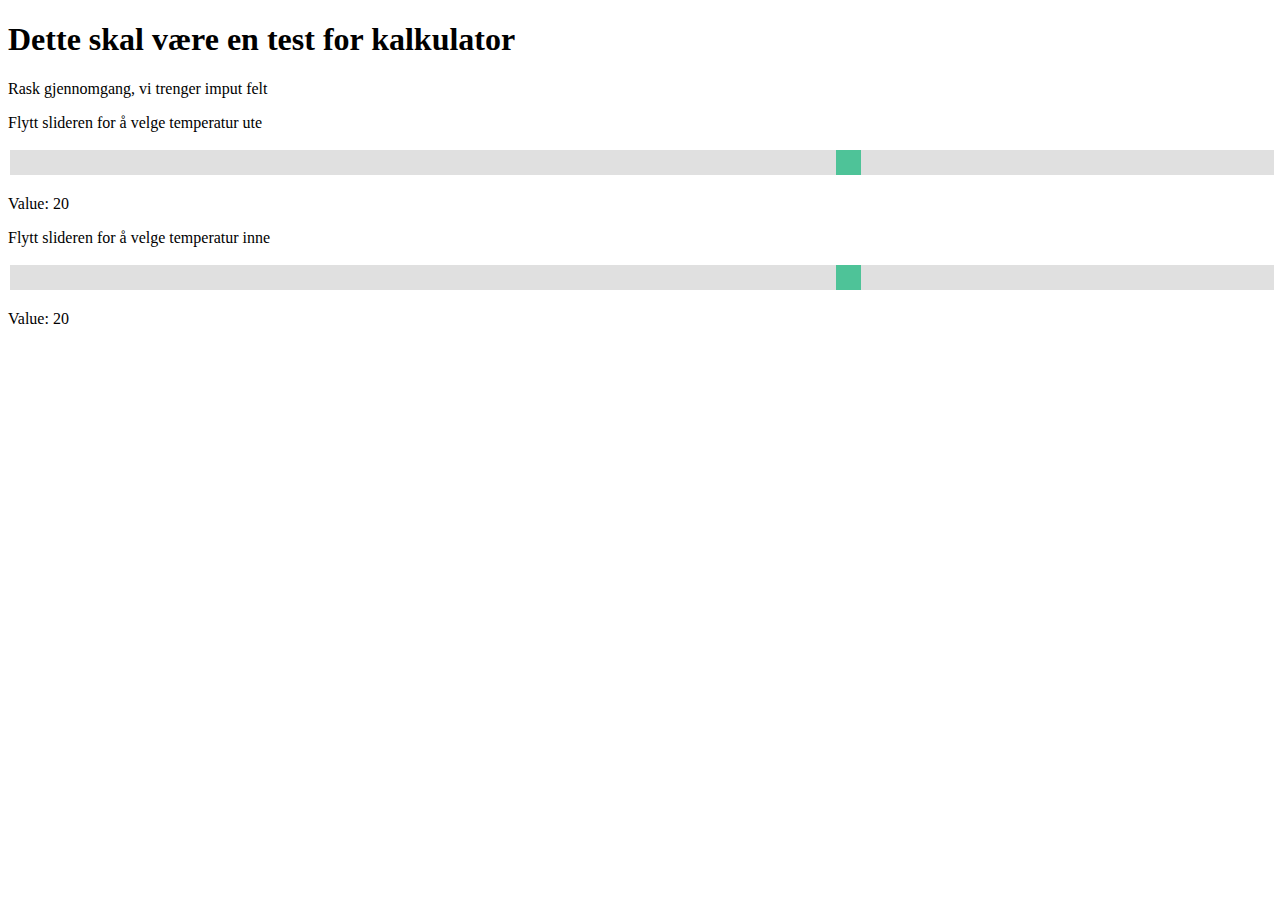
==== subpages/index.html @ a26dfc05 "first try" ====
<!DOCTYPE html>
<html lang="en">
<head>
    <meta charset="UTF-8">
    <link rel="stylesheet" href="/css/calculator.css">
    <meta http-equiv="X-UA-Compatible" content="IE=edge">
    <meta name="viewport" content="width=device-width, initial-scale=1.0">
    <script defer src="/scripts/calculator.js"></script>
    <title>Calculator</title>
</head>
<body>
    <h1>Dette skal være en test for kalkulator</h1>
    <html>Rask gjennomgang, vi trenger imput felt</html>

<div class="slidecontainer">
    <p>Flytt slideren for å velge temperatur ute</p>
  <input type="range" min="-40" max="50" value="20" class="slider" id="sliderUteTemp">
  <p>Value: <span id="uteTempFelt"></span></p>
</div>
<div class="slidecontainer">
    <p>Flytt slideren for å velge temperatur inne</p>
  <input type="range" min="-40" max="50" value="20" class="slider" id="sliderInneTemp">
  <p>Value: <span id="inneTempFelt"></span></p>
</div>

</html>
---- css/calculator.css ----
.slidecontainer {
    width: 100%;
  }
  
  .slider {
    -webkit-appearance: none;
    width: 100%;
    height: 25px;
    background: #d3d3d3;
    outline: none;
    opacity: 0.7;
    -webkit-transition: .2s;
    transition: opacity .2s;
  }
  
  .slider:hover {
    opacity: 1;
  }
  
  .slider::-webkit-slider-thumb {
    -webkit-appearance: none;
    appearance: none;
    width: 25px;
    height: 25px;
    background: #04AA6D;
    cursor: pointer;
  }
  
  .slider::-moz-range-thumb {
    width: 25px;
    height: 25px;
    background: #04AA6D;
    cursor: pointer;
  }
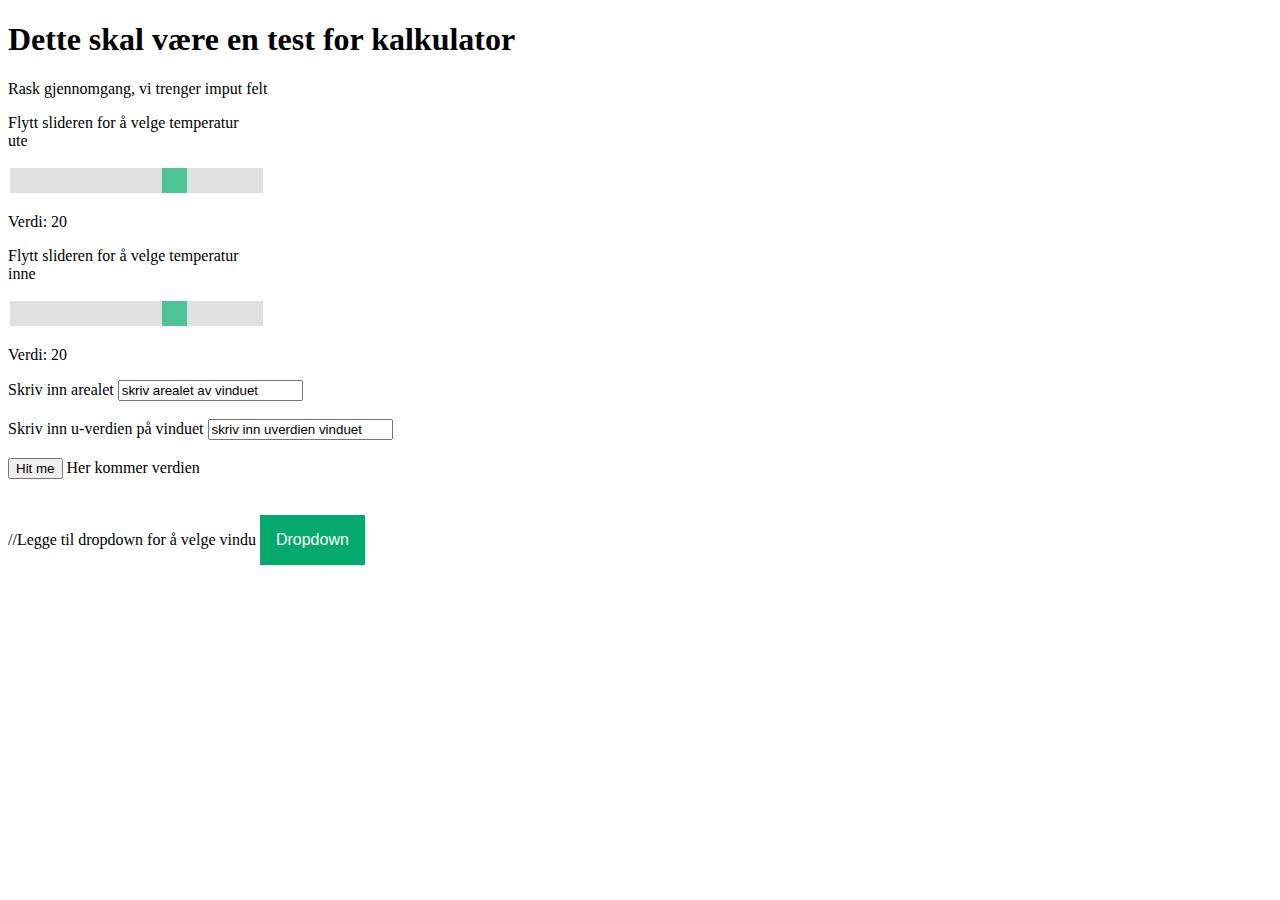
==== commit b1874cf6: "commit med riktige links" ====
--- a/subpages/index.html
+++ b/subpages/index.html
@@ -2,10 +2,10 @@
 <html lang="en">
 <head>
     <meta charset="UTF-8">
-    <link rel="stylesheet" href="/css/calculator.css">
+    <link rel="stylesheet" href="css/calculator.css">
     <meta http-equiv="X-UA-Compatible" content="IE=edge">
     <meta name="viewport" content="width=device-width, initial-scale=1.0">
-    <script defer src="/scripts/calculator.js"></script>
+    <script defer src="scripts/calculator.js"></script>
     <title>Calculator</title>
 </head>
 <body>
@@ -15,12 +15,39 @@
 <div class="slidecontainer">
     <p>Flytt slideren for å velge temperatur ute</p>
   <input type="range" min="-40" max="50" value="20" class="slider" id="sliderUteTemp">
-  <p>Value: <span id="uteTempFelt"></span></p>
+  <p>Verdi: <span id="uteTempFelt"></span></p>
 </div>
 <div class="slidecontainer">
     <p>Flytt slideren for å velge temperatur inne</p>
   <input type="range" min="-40" max="50" value="20" class="slider" id="sliderInneTemp">
-  <p>Value: <span id="inneTempFelt"></span></p>
+  <p>Verdi: <span id="inneTempFelt"></span></p>
+</div>
+<form>
+  <label for ="skriv arealet av vinduet">Skriv inn arealet</label>
+  <input type="text" id="arealInput" value="skriv arealet av vinduet">
+  <br>
+  <br>
+  <label>Skriv inn u-verdien på vinduet</label>
+  <input type="text" id="uverdiInput" value="skriv inn uverdien vinduet">
+</form>
+<br>
+<button id=utregningButton>Hit me</button>
+<label id=utregnetWattUT>Her kommer verdien </label>
+<br><br><br>
+
+//Legge til dropdown for å velge vindu
+<div class="dropdown">
+  <button onclick="myFunction()" class="dropbtn">Dropdown</button>
+  <div id="myDropdown" class="dropdown-content">
+    <input type="text" placeholder="Search.." id="myInput" onkeyup="filterFunction()">
+    <a href="#about">About</a>
+    <a href="#base">Base</a>
+    <a href="#blog">Blog</a>
+    <a href="#contact">Contact</a>
+    <a href="#custom">Custom</a>
+    <a href="#support">Support</a>
+    <a href="#tools">Tools</a>
+  </div>
 </div>
 
 </html>--- a/subpages/css/calculator.css
+++ b/subpages/css/calculator.css
@@ -0,0 +1,95 @@
+.slidecontainer {
+    width: 20%;
+  }
+  
+  .slider {
+    -webkit-appearance: none;
+    width: 100%;
+    height: 25px;
+    background: #d3d3d3;
+    outline: none;
+    opacity: 0.7;
+    -webkit-transition: .2s;
+    transition: opacity .2s;
+  }
+  
+  .slider:hover {
+    opacity: 1;
+  }
+  
+  .slider::-webkit-slider-thumb {
+    -webkit-appearance: none;
+    appearance: none;
+    width: 25px;
+    height: 25px;
+    background: #04AA6D;
+    cursor: pointer;
+  }
+  
+  .slider::-moz-range-thumb {
+    width: 25px;
+    height: 25px;
+    background: #04AA6D;
+    cursor: pointer;
+  }
+
+  /*Legge til dropdown for å velge vindu*/
+  /* Dropdown Button */
+.dropbtn {
+  background-color: #04AA6D;
+  color: white;
+  padding: 16px;
+  font-size: 16px;
+  border: none;
+  cursor: pointer;
+}
+
+/* Dropdown button on hover & focus */
+.dropbtn:hover, .dropbtn:focus {
+  background-color: #3e8e41;
+}
+
+/* The search field */
+#myInput {
+  box-sizing: border-box;
+  background-image: url('searchicon.png');
+  background-position: 14px 12px;
+  background-repeat: no-repeat;
+  font-size: 16px;
+  padding: 14px 20px 12px 45px;
+  border: none;
+  border-bottom: 1px solid #ddd;
+}
+
+/* The search field when it gets focus/clicked on */
+#myInput:focus {outline: 3px solid #ddd;}
+
+/* The container <div> - needed to position the dropdown content */
+.dropdown {
+  position: relative;
+  display: inline-block;
+}
+
+/* Dropdown Content (Hidden by Default) */
+.dropdown-content {
+  display: none;
+  position: absolute;
+  background-color: #f6f6f6;
+  min-width: 230px;
+  border: 1px solid #ddd;
+  z-index: 1;
+}
+
+/* Links inside the dropdown */
+.dropdown-content a {
+  color: black;
+  padding: 12px 16px;
+  text-decoration: none;
+  display: block;
+}
+
+/* Change color of dropdown links on hover */
+.dropdown-content a:hover {background-color: #f1f1f1}
+
+/* Show the dropdown menu (use JS to add this class to the .dropdown-content container when the user clicks on the dropdown button) */
+.show {display:block;}
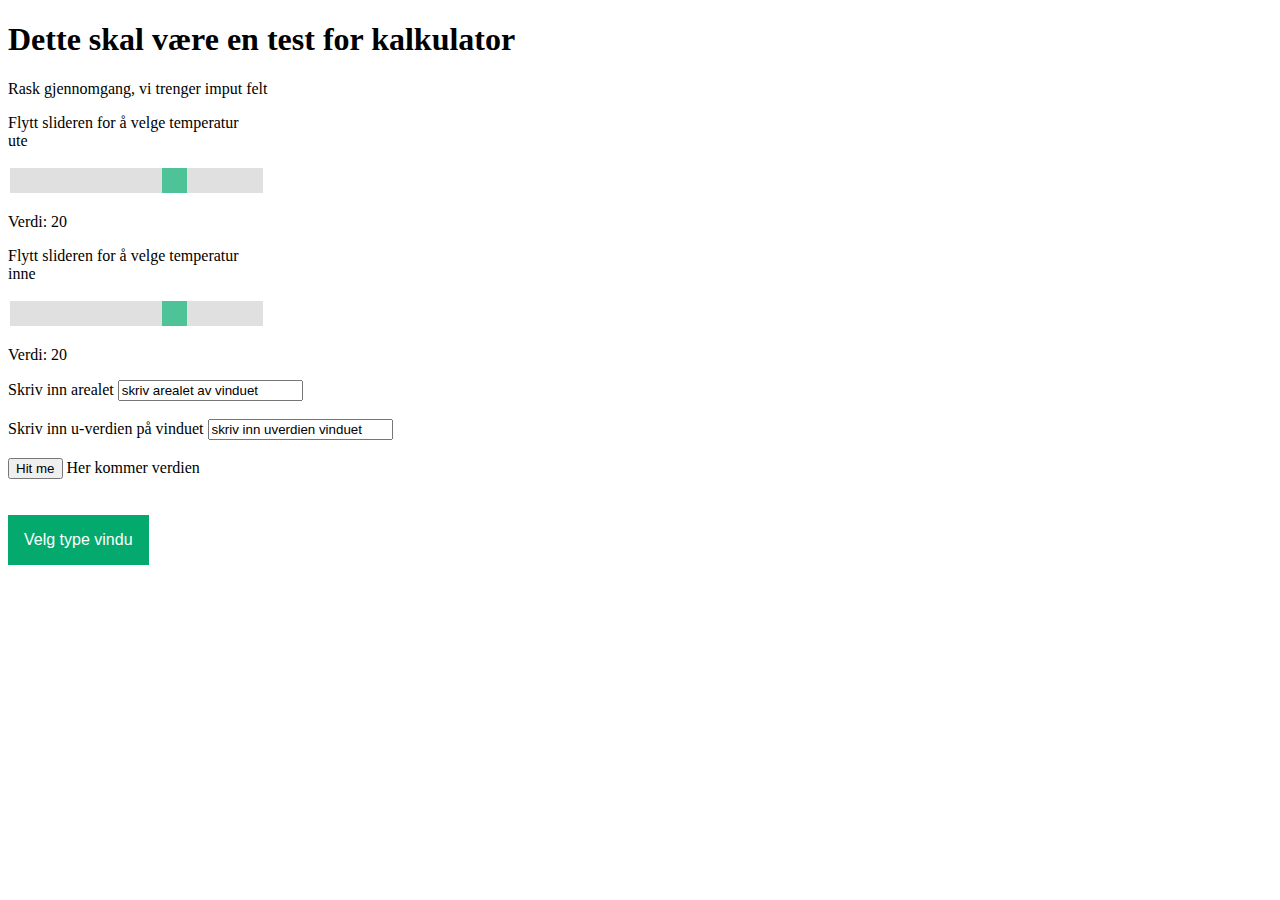
==== commit 7d44a192: "Update index.html" ====
--- a/subpages/index.html
+++ b/subpages/index.html
@@ -35,19 +35,38 @@
 <label id=utregnetWattUT>Her kommer verdien </label>
 <br><br><br>
 
-//Legge til dropdown for å velge vindu
+<!--Legge til dropdown for å velge vindu--> 
 <div class="dropdown">
-  <button onclick="myFunction()" class="dropbtn">Dropdown</button>
+  <button onclick="myFunction()" class="dropbtn">Velg type vindu</button>
   <div id="myDropdown" class="dropdown-content">
     <input type="text" placeholder="Search.." id="myInput" onkeyup="filterFunction()">
-    <a href="#about">About</a>
-    <a href="#base">Base</a>
-    <a href="#blog">Blog</a>
-    <a href="#contact">Contact</a>
-    <a href="#custom">Custom</a>
-    <a href="#support">Support</a>
-    <a href="#tools">Tools</a>
+    <option value="0.8">Passivhus (NS 3700)</option>
+    <option value="1.2">Nye forskrifter 2010)</option>
+    <option value="1.6">Byggforskriftene 1997)</option>
+    <option value="2.4">Byggforskriftene 1987</option>
+    <option value="2.6">Byggforskriftene på 60-70 -tallet</option>
+    <option value="2.8">Byggforskriftene på 40-tallet</option>
+
+    <!--    <a>Passivhus (NS 3700)</a>
+    <a>Nye forskrifter 2010</a>
+    <a>Byggforskriftene 1997</a>
+    <a>Byggforskriftene 1987</a>
+    <a>Byggforskriftene på 60-70 -tallet</a>
+    <a>Byggforskriftene på 40-tallet</a> -->
   </div>
 </div>
 
-</html>+</html>
+
+<!-- Utvikling av U verdi for vinduer	U-verdi
+Passivhus (NS 3700)
+Nye forskrifter 2010
+Byggforskriftene 1997
+Byggforskriftene 1987
+Byggforskriftene på 60-70 -tallet 
+Byggforskriftene på 40-tallet	0,8
+1,2
+1,6
+2,4
+2,6
+2,8*// -->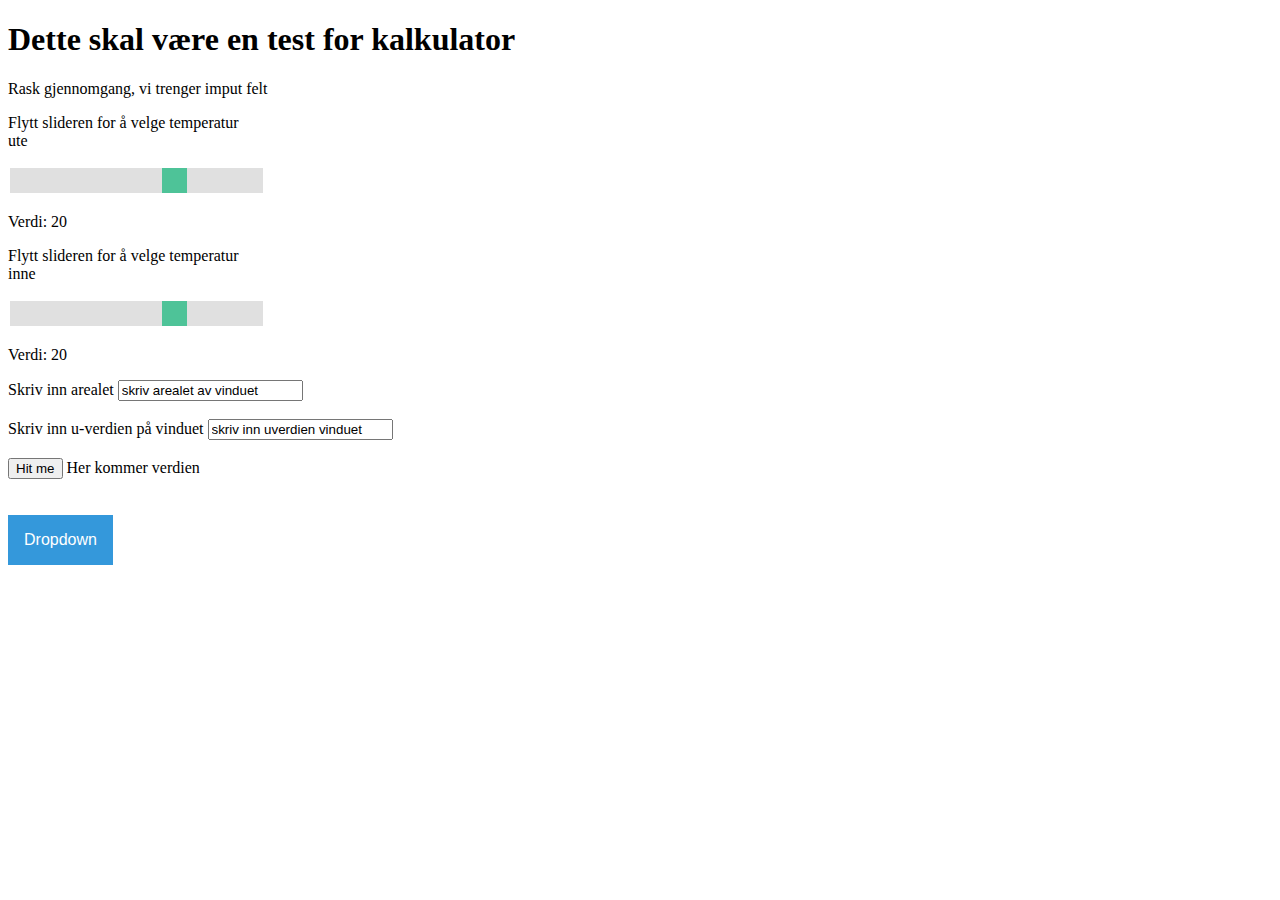
==== commit eb17b267: "Endretlitt" ====
--- a/subpages/index.html
+++ b/subpages/index.html
@@ -36,7 +36,7 @@
 <br><br><br>
 
 <!--Legge til dropdown for å velge vindu--> 
-<div class="dropdown">
+<!-- <div class="dropdown">
   <button onclick="myFunction()" class="dropbtn">Velg type vindu</button>
   <div id="myDropdown" class="dropdown-content">
     <input type="text" placeholder="Search.." id="myInput" onkeyup="filterFunction()">
@@ -45,7 +45,7 @@
     <option value="1.6">Byggforskriftene 1997)</option>
     <option value="2.4">Byggforskriftene 1987</option>
     <option value="2.6">Byggforskriftene på 60-70 -tallet</option>
-    <option value="2.8">Byggforskriftene på 40-tallet</option>
+    <option value="2.8">Byggforskriftene på 40-tallet</option> -->
 
     <!--    <a>Passivhus (NS 3700)</a>
     <a>Nye forskrifter 2010</a>
@@ -54,8 +54,18 @@
     <a>Byggforskriftene på 60-70 -tallet</a>
     <a>Byggforskriftene på 40-tallet</a> -->
   </div>
+  <!--Her må vi ha inn ett utfelt for hva er valgt.-->
+  <!--Her kommer en test på dropdown med klikk-->
+  
+  </div>
 </div>
-
+<div class="dropdown">
+  <button onclick="myFunction()" class="dropbtn">Dropdown</button>
+  <div id="myDropdown" class="dropdown-content">
+    <a href="#">Link 1</a>
+    <a href="#">Link 2</a>
+    <a href="#">Link 3</a>
+  </div>
 </html>
 
 <!-- Utvikling av U verdi for vinduer	U-verdi
--- a/subpages/css/calculator.css
+++ b/subpages/css/calculator.css
@@ -93,3 +93,49 @@
 
 /* Show the dropdown menu (use JS to add this class to the .dropdown-content container when the user clicks on the dropdown button) */
 .show {display:block;}
+
+/* Dropdown list med click
+/* Dropdown Button */
+.dropbtn {
+  background-color: #3498DB;
+  color: white;
+  padding: 16px;
+  font-size: 16px;
+  border: none;
+  cursor: pointer;
+}
+
+/* Dropdown button on hover & focus */
+.dropbtn:hover, .dropbtn:focus {
+  background-color: #2980B9;
+}
+
+/* The container <div> - needed to position the dropdown content */
+.dropdown {
+  position: relative;
+  display: inline-block;
+}
+
+/* Dropdown Content (Hidden by Default) */
+.dropdown-content {
+  display: none;
+  position: absolute;
+  background-color: #f1f1f1;
+  min-width: 160px;
+  box-shadow: 0px 8px 16px 0px rgba(0,0,0,0.2);
+  z-index: 1;
+}
+
+/* Links inside the dropdown */
+.dropdown-content a {
+  color: black;
+  padding: 12px 16px;
+  text-decoration: none;
+  display: block;
+}
+
+/* Change color of dropdown links on hover */
+.dropdown-content a:hover {background-color: #ddd}
+
+/* Show the dropdown menu (use JS to add this class to the .dropdown-content container when the user clicks on the dropdown button) */
+.show {display:block;}